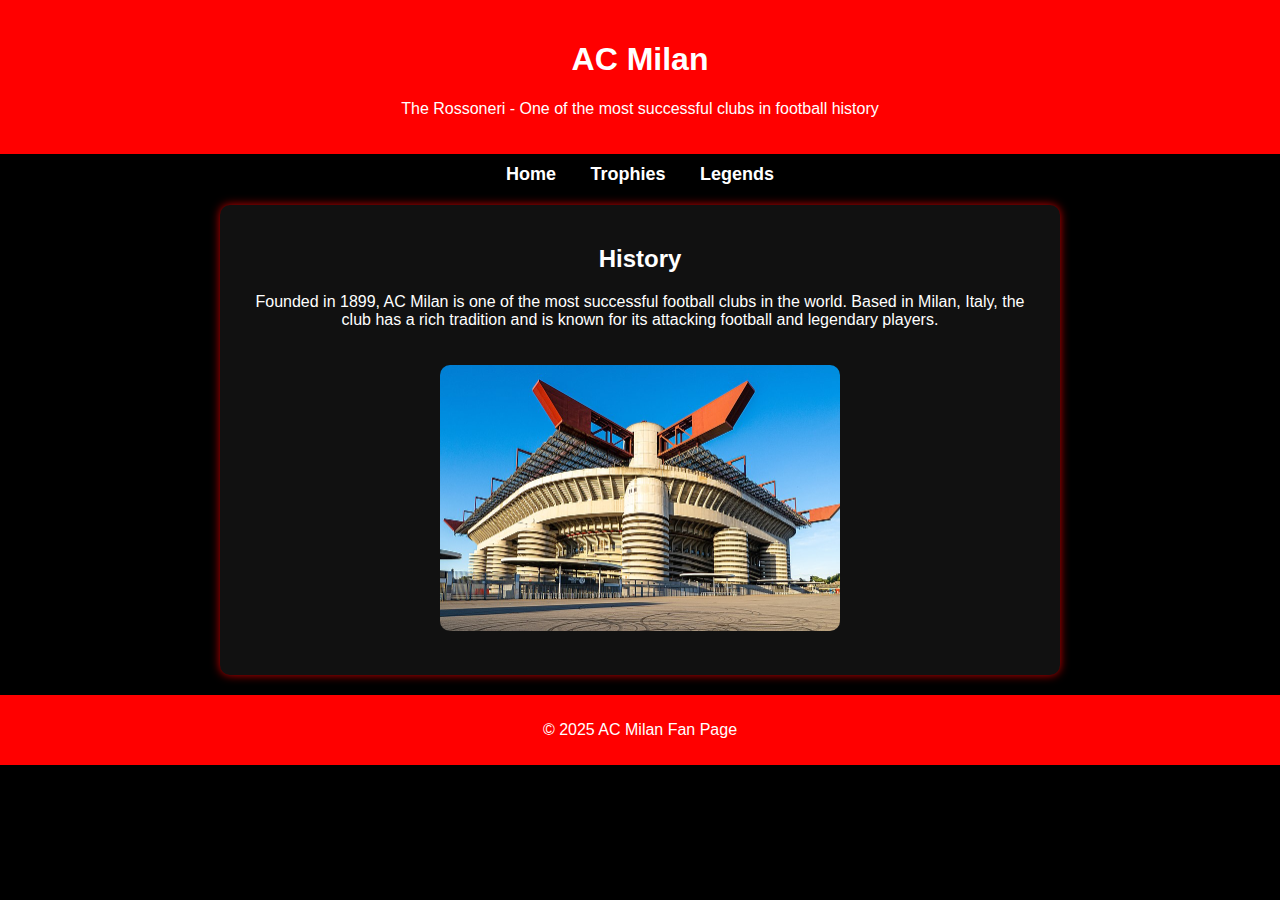
==== history.html @ af3061b7 "Corrected style document & website is now multipage." ====
<!DOCTYPE html>
<html lang="en">
<head>
  <meta charset="UTF-8" />
  <meta name="viewport" content="width=device-width, initial-scale=1.0"/>
  <title>AC Milan - History</title>
  <link rel="stylesheet" href="style.css" />
</head>
<body>
  <header>
    <h1>AC Milan</h1>
    <p>The Rossoneri - One of the most successful clubs in football history</p>
  </header>

  <nav>
    <a href="index.html">Home</a>
    <a href="trophies.html">Trophies</a>
    <a href="legends.html">Legends</a>
  </nav>

  <section class="history">
    <h2>History</h2>
    <p>Founded in 1899, AC Milan is one of the most successful football clubs in the world. Based in Milan, Italy, the club has a rich tradition and is known for its attacking football and legendary players.</p>
    <img src="images/sansiro.png" alt="San Siro Stadium" />
  </section>

  <footer>
    <p>&copy; 2025 AC Milan Fan Page</p>
  </footer>
</body>
</html>
---- style.css ----
body {
    font-family: Arial, sans-serif;
    text-align: center;
    background-color: #f4f4f4;
    margin: 0;
    padding: 20px;
}

.container {
    background: white;
    padding: 20px;
    border-radius: 10px;
    box-shadow: 0 0 10px rgba(0, 0, 0, 0.1);
    max-width: 400px;
    margin: auto;
}

button {
    padding: 10px 20px;
    font-size: 16px;
    cursor: pointer;
    transition: all 0.3s ease-in-out;
}
body {
    font-family: Arial, sans-serif;
    background-color: #000;
    color: white;
    text-align: center;
    margin: 0;
    padding: 0;
}
header {
    background: red;
    padding: 20px;
}
.history, .trophies, .legends {
    background: #111;
    padding: 20px;
    margin: 10px auto;
    max-width: 800px;
    border-radius: 10px;
    box-shadow: 0 0 10px rgba(255, 0, 0, 0.8);
}
button {
    background: red;
    color: white;
    padding: 10px 20px;
    border: none;
    cursor: pointer;
    font-size: 16px;
    margin-top: 10px;
}
button:hover {
    background: black;
    color: red;
}
ul {
    list-style: none;
    padding: 0;
}
li {
    background: #222;
    margin: 5px;
    padding: 10px;
    border-radius: 5px;
}
img {
    width: 100%;
    max-width: 500px;
    height: auto;
    border-radius: 10px;
    margin: 20px 0;
}

.logo {
    max-width: 200px; 
}

.history img, .legends img {
    max-width: 400px;
}

footer {
    background: red;
    padding: 10px;
    margin-top: 20px;
}

nav {
    background: black;
    padding: 10px;
    text-align: center;
}

nav a {
    color: white;
    text-decoration: none;
    margin: 0 15px;
    font-size: 18px;
    font-weight: bold;
}

nav a:hover {
    color: red;
}
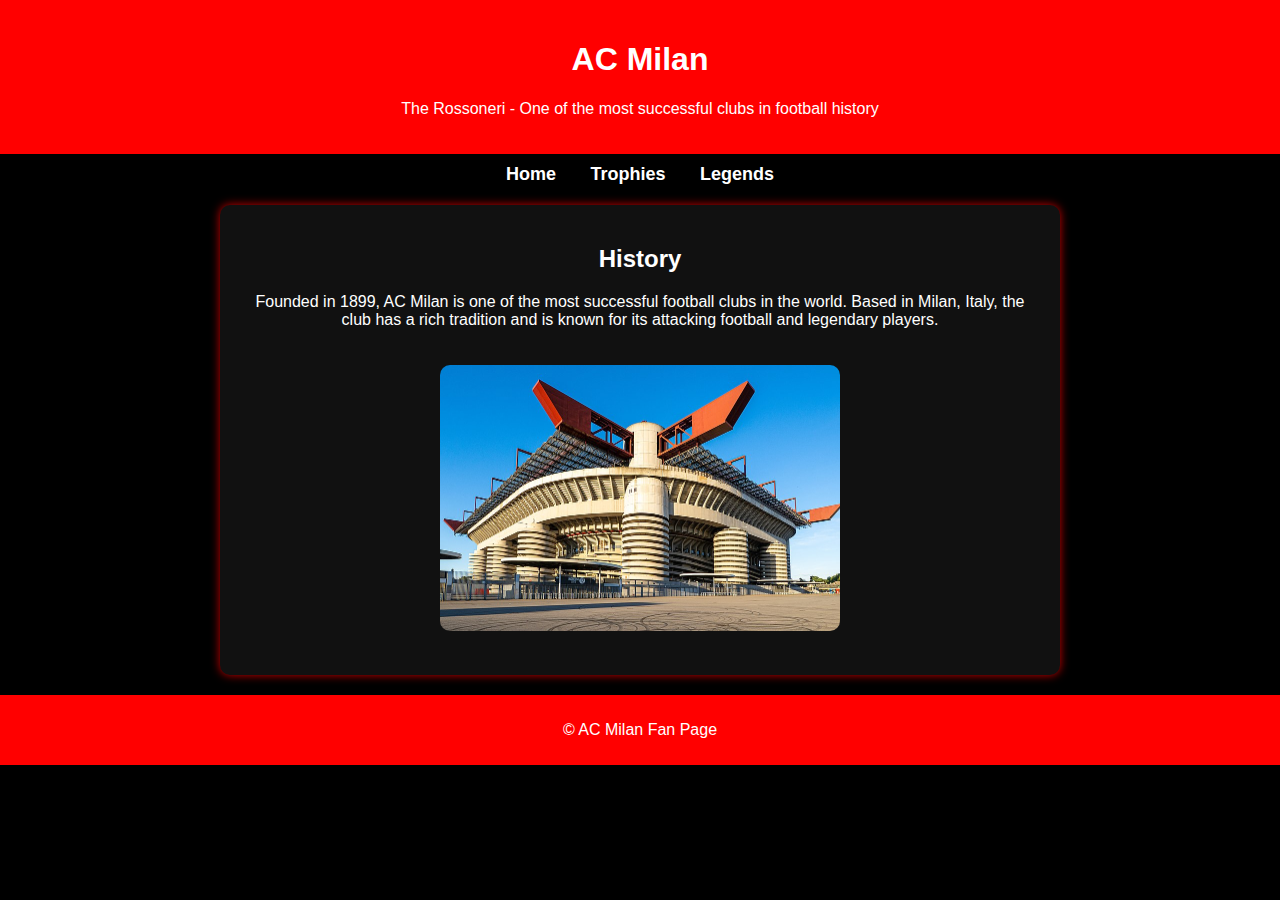
==== commit 0ec51f42: "Added javascripts." ====
--- a/history.html
+++ b/history.html
@@ -25,7 +25,10 @@
   </section>
 
   <footer>
-    <p>&copy; 2025 AC Milan Fan Page</p>
-  </footer>
+    <p>&copy; <span id="year"></span> AC Milan Fan Page</p>
+</footer>
+
+<button onclick="scrollToTop()" id="topBtn" title="Go to top">↑</button>
+
 </body>
 </html>
--- a/style.css
+++ b/style.css
@@ -102,4 +102,66 @@
 
 nav a:hover {
     color: red;
-}+}
+
+.trophy-grid {
+    display: grid;
+    grid-template-columns: repeat(auto-fit, minmax(160px, 1fr));
+    gap: 20px;
+    margin-top: 20px;
+}
+  
+.trophy-card {
+    background-color: #1a1a1a;
+    padding: 15px;
+    border-radius: 10px;
+    box-shadow: 0 0 8px rgba(255, 0, 0, 0.5);
+    transition: transform 0.3s;
+}
+  
+.trophy-card:hover {
+    transform: scale(1.05);
+}
+  
+.trophy-card img {
+    width: 60px;
+    height: 60px;
+    object-fit: contain;
+    margin-bottom: 10px;
+}
+  
+.trophy-name {
+    font-weight: bold;
+    margin: 5px 0;
+    color: white;
+}
+  
+.trophy-count {
+    font-size: 14px;
+    color: #ccc;
+}
+
+#topBtn {
+    display: none;
+    position: fixed;
+    bottom: 20px;
+    right: 30px;
+    z-index: 99;
+    font-size: 18px;
+    border: none;
+    outline: none;
+    background-color: red;
+    color: white;
+    cursor: pointer;
+    padding: 10px 15px;
+    border-radius: 10px;
+    box-shadow: 0 0 10px rgba(255, 0, 0, 0.7);
+    transition: all 0.3s ease;
+}
+
+#topBtn:hover {
+    background-color: #333;
+    color: red;
+}
+
+  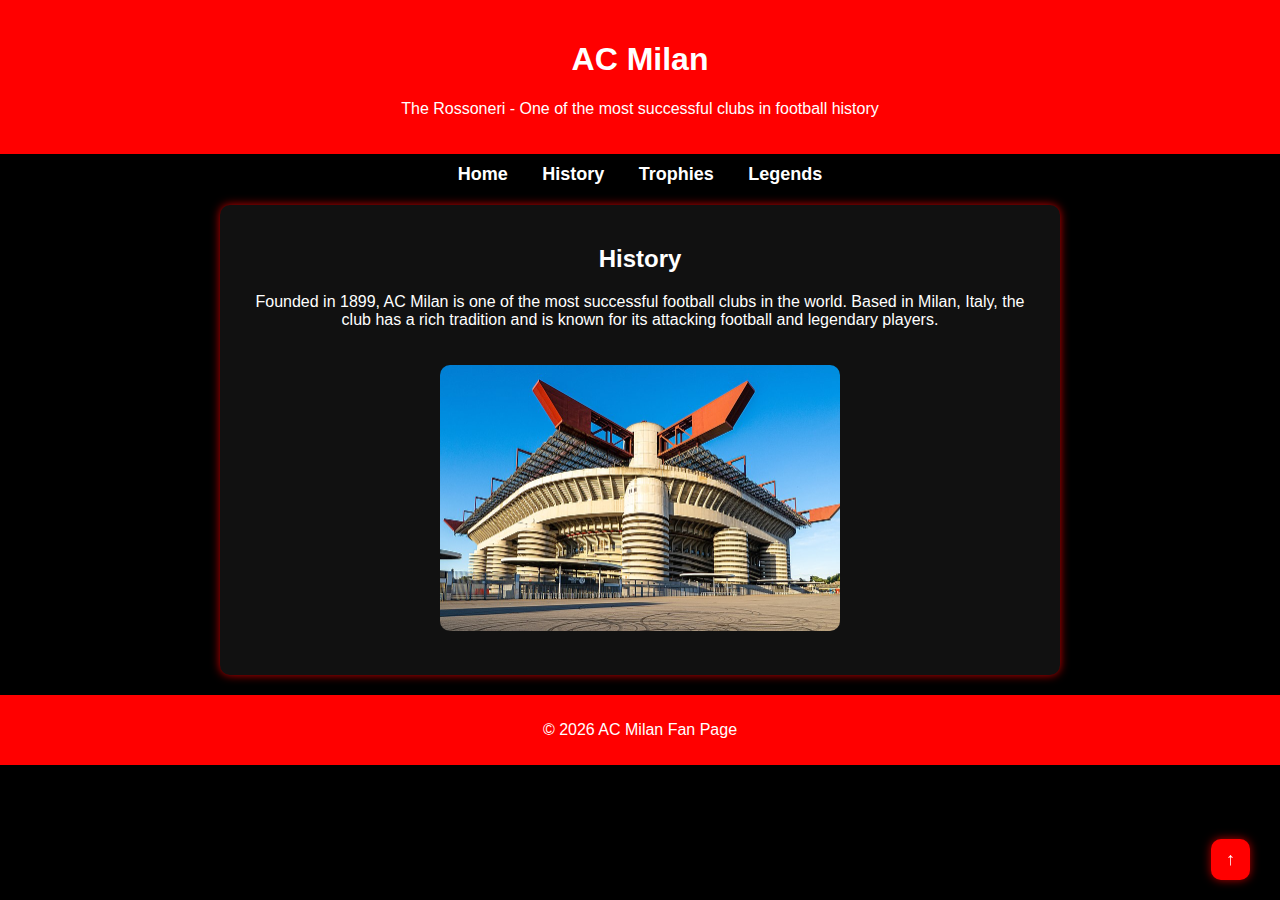
==== commit 93fdfba5: "Fixed bugs for scroll to top." ====
--- a/history.html
+++ b/history.html
@@ -14,6 +14,7 @@
 
   <nav>
     <a href="index.html">Home</a>
+    <a href="history.html">History</a>
     <a href="trophies.html">Trophies</a>
     <a href="legends.html">Legends</a>
   </nav>
@@ -29,6 +30,7 @@
 </footer>
 
 <button onclick="scrollToTop()" id="topBtn" title="Go to top">↑</button>
+<script src="script.js"></script>
 
 </body>
 </html>
--- a/style.css
+++ b/style.css
@@ -142,7 +142,7 @@
 }
 
 #topBtn {
-    display: none;
+    display: block;
     position: fixed;
     bottom: 20px;
     right: 30px;
@@ -160,7 +160,7 @@
 }
 
 #topBtn:hover {
-    background-color: #333;
+    background-color: #555;
     color: red;
 }
 
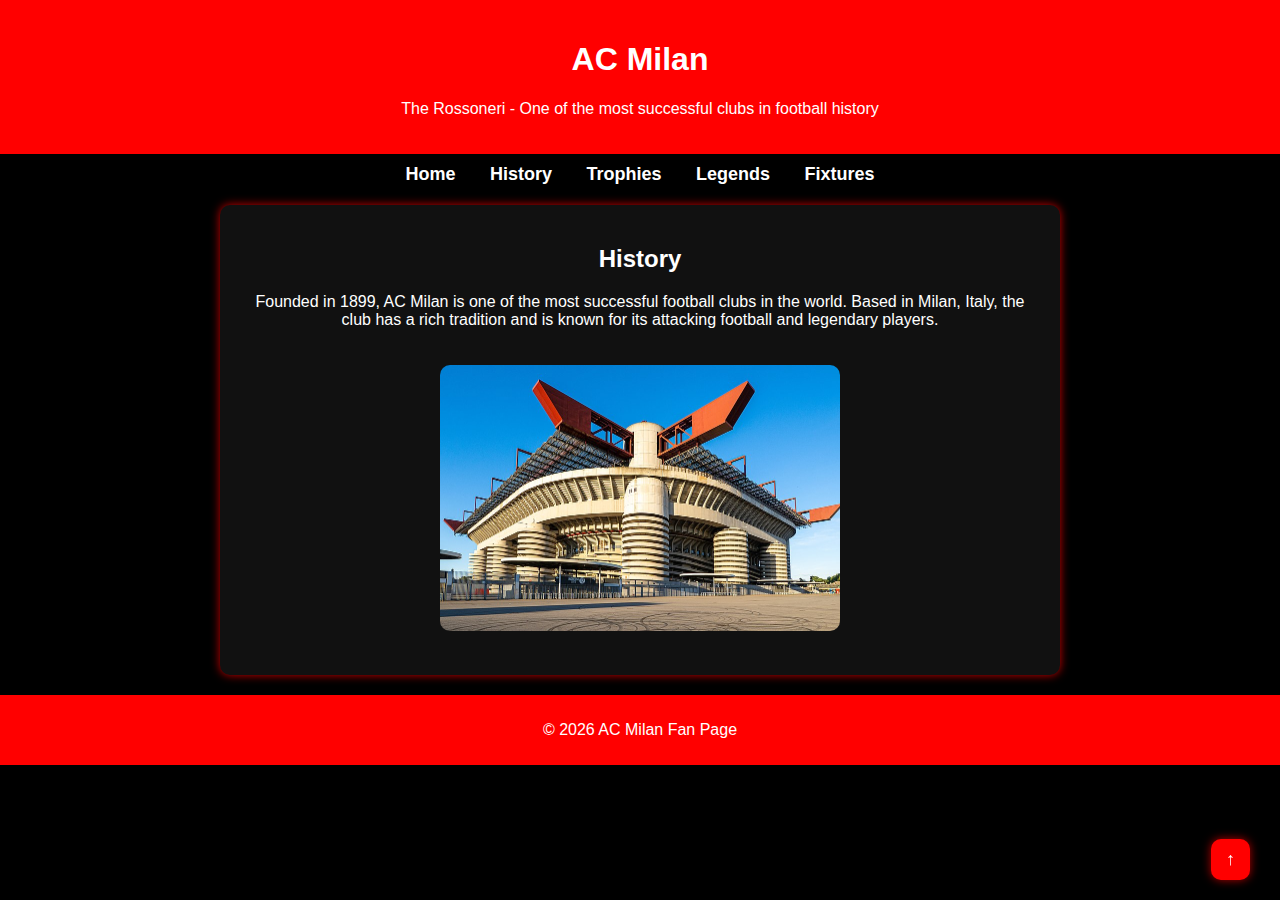
==== commit b988230b: "Fixtures tab added. Corrected bugs." ====
--- a/history.html
+++ b/history.html
@@ -17,6 +17,7 @@
     <a href="history.html">History</a>
     <a href="trophies.html">Trophies</a>
     <a href="legends.html">Legends</a>
+    <a href="fixtures.html">Fixtures</a>
   </nav>
 
   <section class="history">
--- a/style.css
+++ b/style.css
@@ -164,4 +164,107 @@
     color: red;
 }
 
+#latest-news {
+    max-width: 1000px;
+    margin: 60px auto;
+    padding: 30px;
+    background: #fdfdfd;
+    border-radius: 20px;
+    box-shadow: 0 10px 30px rgba(0, 0, 0, 0.08);
+    font-family: 'Segoe UI', Tahoma, Geneva, Verdana, sans-serif;
+}
+
+#latest-news h2 {
+    font-size: 2rem;
+    color: #d40000;
+    border-bottom: 3px solid #d40000;
+    padding-bottom: 10px;
+    margin-bottom: 25px;
+    text-align: center;
+    letter-spacing: 1px;
+}
+
+#news-list {
+    display: grid;
+    grid-template-columns: repeat(auto-fit, minmax(280px, 1fr));
+    gap: 20px;
+    list-style: none;
+    padding: 0;
+    margin: 0;
+}
+
+#news-list li {
+    background: #ffffff;
+    border-radius: 15px;
+    box-shadow: 0 4px 15px rgba(0, 0, 0, 0.06);
+    transition: transform 0.3s ease, box-shadow 0.3s ease;
+    padding: 20px;
+    display: flex;
+    flex-direction: column;
+    justify-content: space-between;
+}
+
+#news-list li:hover {
+    transform: translateY(-5px);
+    box-shadow: 0 8px 20px rgba(0, 0, 0, 0.12);
+}
+
+#news-list a {
+    text-decoration: none;
+    color: #111;
+    font-weight: 600;
+    font-size: 1rem;
+    line-height: 1.4;
+}
+
+#news-list a:hover {
+    color: #d40000;
+}
+
+.news-icon {
+    font-size: 1.3rem;
+    margin-right: 8px;
+    color: #d40000;
+}
+
+#fixtures-section {
+    max-width: 800px;
+    margin: 40px auto;
+    padding: 20px;
+    background: #fdfdfd;
+    border-left: 5px solid #d40000;
+    border-radius: 12px;
+    box-shadow: 0 10px 20px rgba(0,0,0,0.05);
+}
+  
+#fixtures-section h2 {
+    color: #d40000;
+    text-align: center;
+    margin-bottom: 20px;
+    font-size: 1.8rem;
+}
+  
+#fixtures-list {
+    list-style: none;
+    padding: 0;
+    margin: 0;
+}
+  
+#fixtures-list li {
+    background: #fff;
+    margin-bottom: 15px;
+    padding: 15px 20px;
+    border-radius: 10px;
+    box-shadow: 0 4px 8px rgba(0,0,0,0.05);
+    font-size: 1rem;
+    transition: all 0.3s ease;
+}
+  
+#fixtures-list li:hover {
+    background-color: #f9f9f9;
+}
+  
+
+
+
   